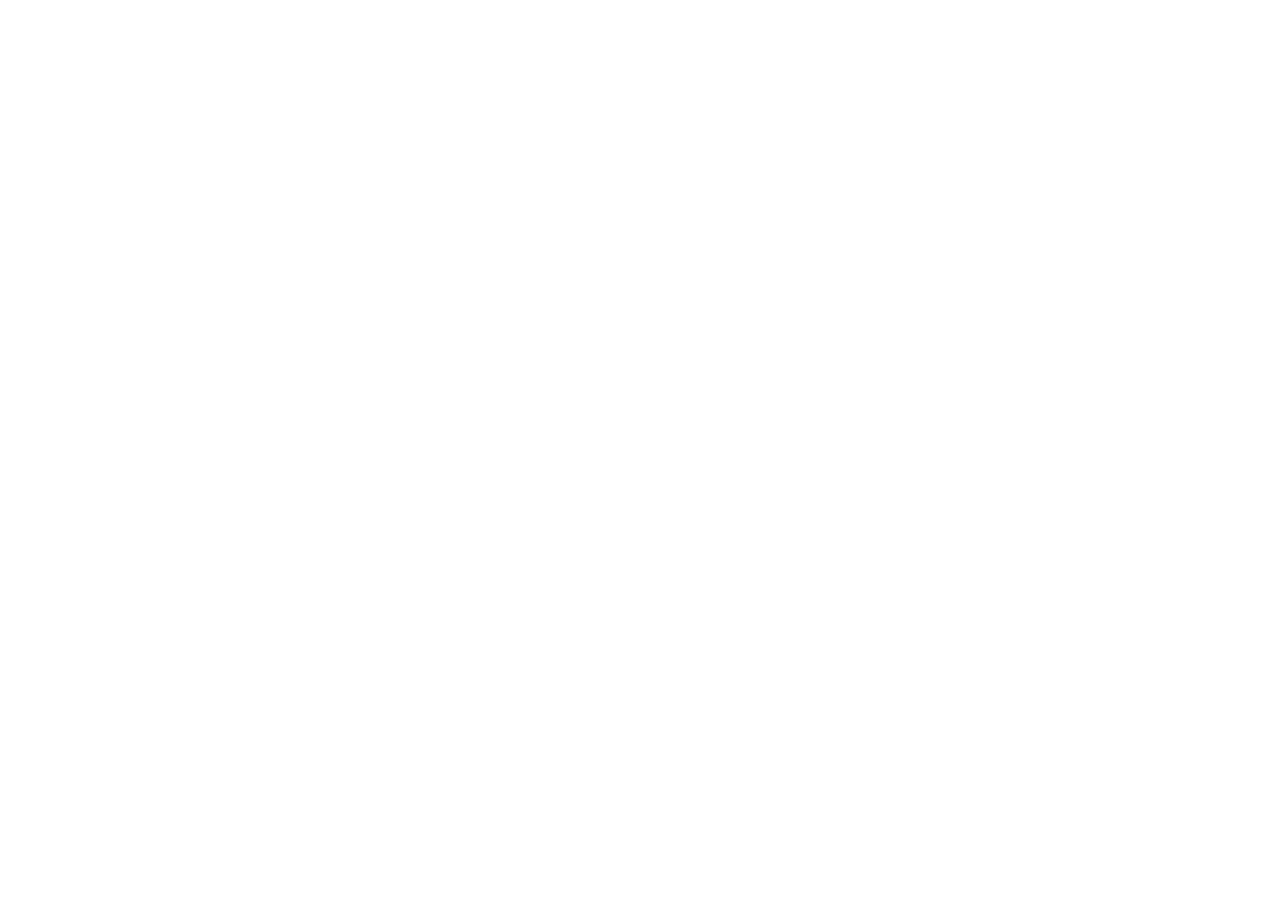
==== pages/room-2.html @ 0d4ea55e "development branch deleted" ====
<!DOCTYPE html>
<html lang="en">
<head>
    <meta charset="UTF-8">
    <meta name="viewport" content="width=device-width, initial-scale=1.0">
    <title>Room 2</title>
</head>
<body>
    
</body>
</html>
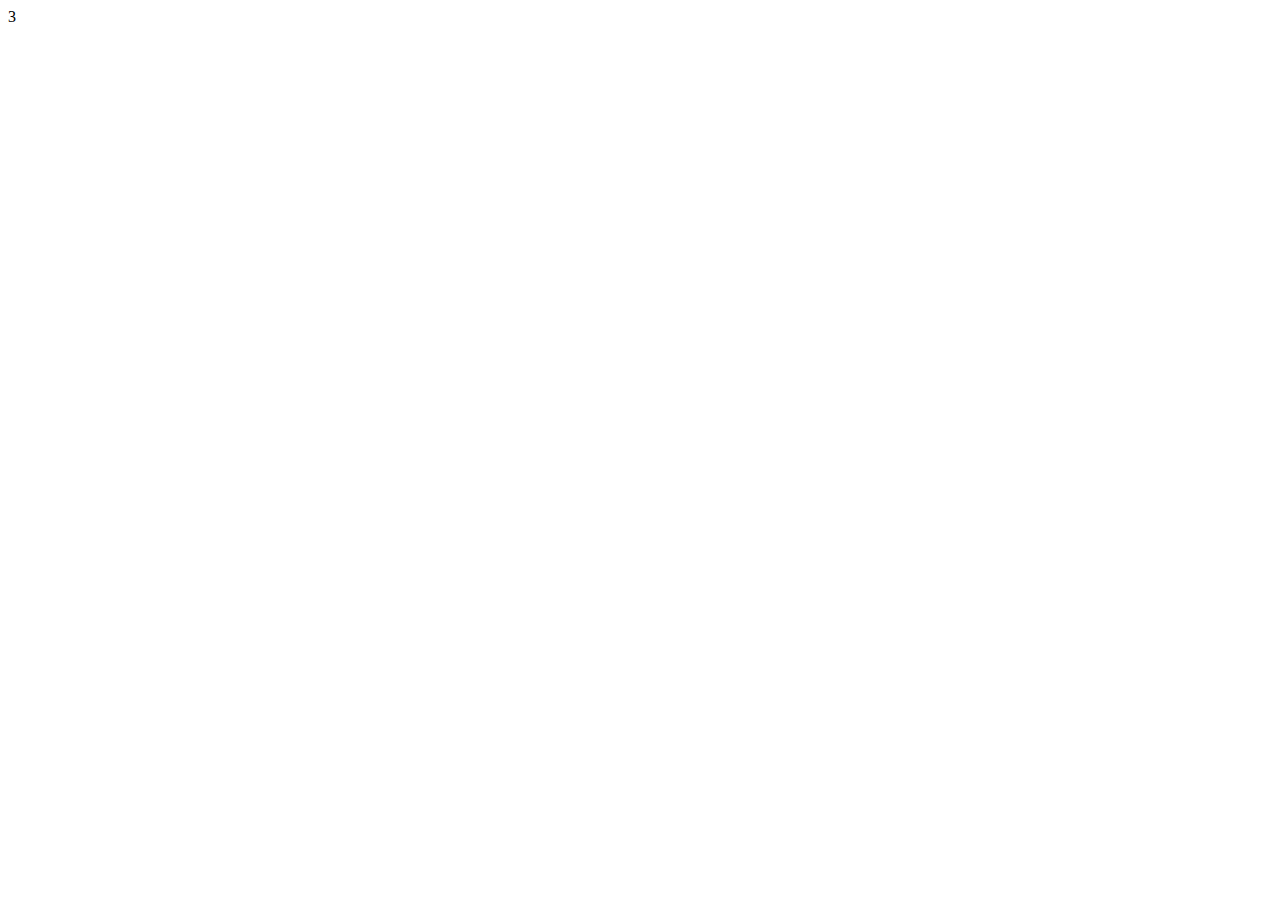
==== commit b5e209a5: "room 2 css square" ====
--- a/pages/room-2.html
+++ b/pages/room-2.html
@@ -6,6 +6,6 @@
     <title>Room 2</title>
 </head>
 <body>
-    
+    <div class="square">3</div>
 </body>
 </html>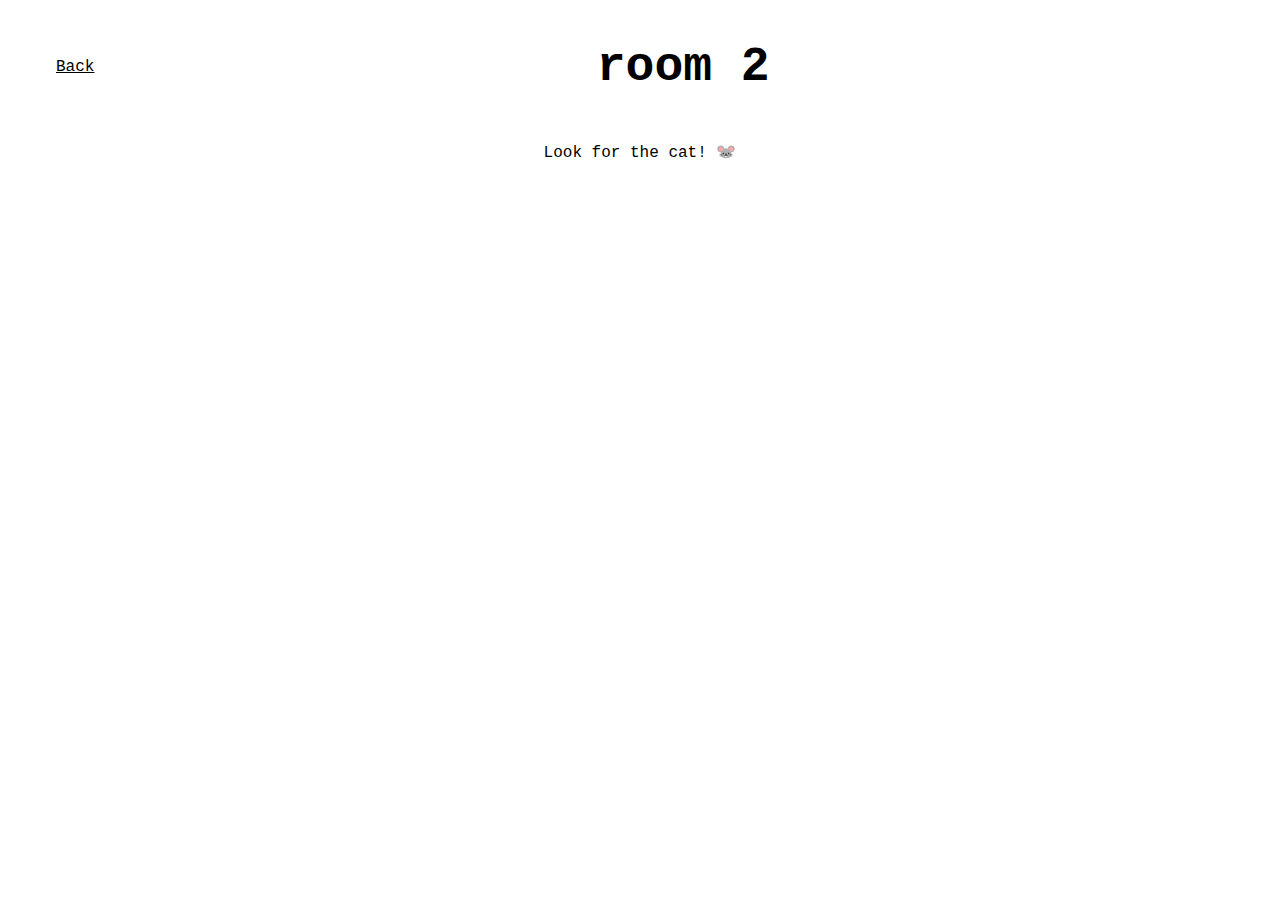
==== commit 5e7f1fb7: "final commit" ====
--- a/pages/room-2.html
+++ b/pages/room-2.html
@@ -3,9 +3,49 @@
 <head>
     <meta charset="UTF-8">
     <meta name="viewport" content="width=device-width, initial-scale=1.0">
+    <link rel="stylesheet" href="../css/room-2.css">
+    <link rel="stylesheet" href="../css/style.css">
     <title>Room 2</title>
 </head>
 <body>
-    <div class="square">3</div>
+    <div class="nav">
+        <a href="../index.html" class="back__link">Back</a>
+        <h1>room 2</h1>
+    </div>
+    <div class="text__container">
+        <p>Look for the cat! 🐭</p>
+    </div>
+    <div class="grid__container">
+        <div class="grid-cell"></div>
+        <div class="grid-cell"></div>
+        <div class="grid-cell"></div>
+        <div class="grid-cell"></div>
+        <div class="grid-cell"></div>
+        
+        <div class="grid-cell"></div>
+        <div class="grid-cell"></div>
+        <div class="grid-cell"></div>
+        <div class="grid-cell"></div>
+        <div class="grid-cell"></div>
+        
+        <div class="grid-cell"></div>
+        <div class="grid-cell"></div>
+        <div class="grid-cell"></div>
+        <div class="grid-cell"></div>
+        <div class="grid-cell"></div>
+        
+        <div class="grid-cell"></div>
+        <div class="grid-cell"></div>
+        <div class="grid-cell"></div>
+        <div class="grid-cell"></div>
+        <div class="grid-cell"></div>
+        
+        <div class="grid-cell"></div>
+        <div class="grid-cell"></div>
+        <div class="grid-cell"></div>
+        <div class="grid-cell"></div>
+        <div class="grid-cell square"></div>
+    </div>
+    <script src="../js/room-2.js"></script>
 </body>
 </html>--- a/css/room-2.css
+++ b/css/room-2.css
@@ -0,0 +1,29 @@
+.grid__container {
+    display: grid;
+    grid-template-columns: repeat(5, 100px);
+    grid-template-rows: repeat(5, 100px);
+}
+
+.square {
+    background-color: #f00;
+    width: 100px;
+    height: 100px;
+    display: flex;
+    justify-content: center;
+    align-items: center;
+    color: white;
+    font-size: 40px;
+    opacity: 0;
+    transition: opacity 0.3s ease;
+    background-image: url(../assets/cat.jpg);
+}
+
+.square:hover {
+    opacity: 1;
+}
+
+.text__container {
+    display: flex;
+    justify-content: center;
+    align-items: center;
+}--- a/css/style.css
+++ b/css/style.css
@@ -0,0 +1,113 @@
+:root {
+    --error: #ff0000;
+    --primary: #000000;
+    --primary-light: #c9c9c9;
+}
+
+::selection {
+    background-color: var(--primary);
+    color: white;
+}
+
+body {
+    height: 100vh;
+    font-family: monospace;
+    font-size: 1rem;
+    gap: 1rem;
+}
+
+main {
+    display: flex;
+    flex-direction: column;
+    justify-content: center;
+    text-align: center;
+    gap: 1rem;
+}
+
+h1 {
+    font-size: 3rem;
+    display: flex;
+    justify-content: center;
+    width: 100%;
+
+}
+
+ul {
+    list-style: none;
+    padding: 0;
+    display: flex;
+    justify-content: center;
+    gap: 1rem;
+}
+
+a {
+    color: var(--primary);
+}
+
+input {
+    background: none;
+    border: none;
+    font-size: inherit;
+    font-family: inherit;
+    border-bottom: dashed 1px var(--primary);
+    text-align: center;
+}
+
+input:focus {
+    outline-color: var(--primary);
+}
+
+input::placeholder {
+    color: var(--error);
+}
+
+form {
+    display: grid;
+    grid-template-columns: repeat(4, 1fr);
+    justify-content: center;
+    gap: 0.5em;
+    font-size: 3rem;
+    border: solid 2px var(--primary);
+    padding: 1rem;
+    background-color: var(--primary-light);
+    max-width: 80%;
+}
+
+.form__container {
+    display: flex;
+    justify-content: center;
+    min-width: 80%;
+}
+
+button {
+    grid-column: 1 / -1;
+    background: var(--primary);
+    border: none;
+    color: white;
+    font-family: inherit;
+    font-size: inherit;
+}
+
+button:focus {
+    outline: solid 1px var(--primary);
+}
+
+input:invalid {
+    color: var(--error);
+    border-color: var(--error);
+}
+
+form:has(:invalid) button {
+    opacity: 0.1;
+    background-color: #ff0000;
+}
+
+.nav {
+    display: flex;
+    flex-direction: row;
+    align-items: center;
+}
+
+.back__link {
+    margin-inline-start: 3rem;
+}